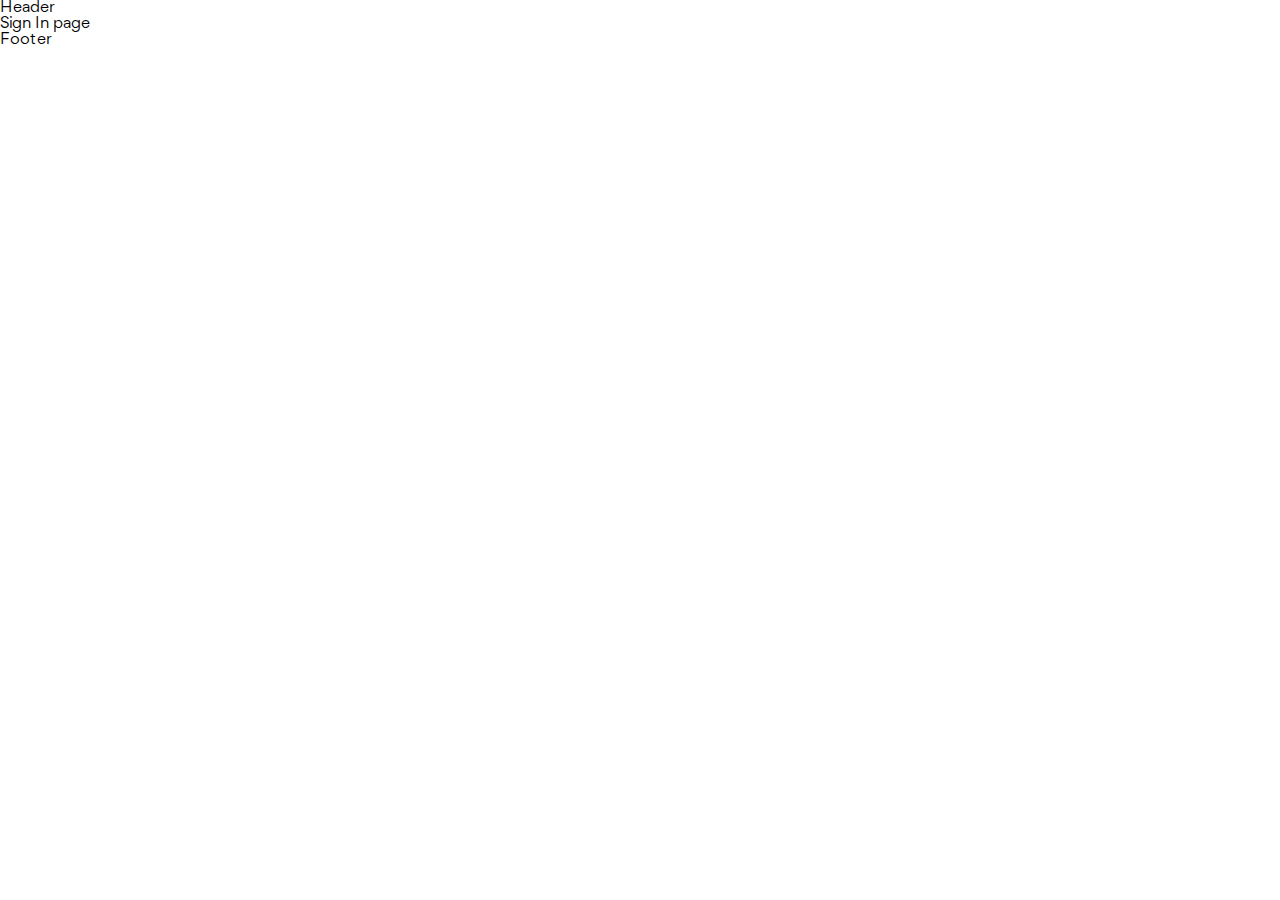
==== sign-in.html @ 7d045d47 "Tái sử dụng Header, Footer trong trang" ====
<!DOCTYPE html>
<html lang="en">
  <head>
    <meta charset="UTF-8" />
    <meta name="viewport" content="width=device-width, initial-scale=1.0" />
    <title>Sign In | Grocery Mart</title>

    <!-- Favicon -->
    <link
      rel="icon"
      type="image/png"
      href="./assets/favicon/favicon-96x96.png"
      sizes="96x96"
    />
    <link rel="icon" type="image/svg+xml" href="./assets/favicon/favicon.svg" />
    <link rel="shortcut icon" href="./assets/favicon/favicon.ico" />
    <link
      rel="apple-touch-icon"
      sizes="180x180"
      href="./assets/favicon/apple-touch-icon.png"
    />
    <link rel="manifest" href="./assets/favicon/site.webmanifest" />

    <!-- Fonts -->
    <link rel="stylesheet" href="./assets/fonts/stylesheet.css" />

    <!-- Styles -->
    <link rel="stylesheet" href="./assets/css/main.css" />

    <!-- Scripts -->
    <script src="./assets/js/scripts.js"></script>
  </head>
  <body>
    <!-- Header -->
    <header id="header"></header>
    <script>
      load('#header', './template/header.html')
    </script>

    <!-- Main -->
    <h1>Sign In page</h1>

    <!-- Footer -->
    <footer id="footer"></footer>
    <script>
      load('#footer', './template/footer.html')
    </script>
  </body>
</html>
---- assets/fonts/stylesheet.css ----
@font-face {
    font-family: 'Gordita';
    src: url('Gordita-Bold.woff2') format('woff2'),
        url('Gordita-Bold.woff') format('woff');
    font-weight: bold;
    font-style: normal;
    font-display: swap;
}

@font-face {
    font-family: 'Gordita';
    src: url('Gordita-Light.woff2') format('woff2'),
        url('Gordita-Light.woff') format('woff');
    font-weight: 300;
    font-style: normal;
    font-display: swap;
}

@font-face {
    font-family: 'Gordita';
    src: url('Gordita-BlackItalic.woff2') format('woff2'),
        url('Gordita-BlackItalic.woff') format('woff');
    font-weight: 900;
    font-style: italic;
    font-display: swap;
}

@font-face {
    font-family: 'Gordita';
    src: url('Gordita-Black.woff2') format('woff2'),
        url('Gordita-Black.woff') format('woff');
    font-weight: 900;
    font-style: normal;
    font-display: swap;
}

@font-face {
    font-family: 'Gordita';
    src: url('Gordita-BoldItalic.woff2') format('woff2'),
        url('Gordita-BoldItalic.woff') format('woff');
    font-weight: bold;
    font-style: italic;
    font-display: swap;
}

@font-face {
    font-family: 'Gordita';
    src: url('Gordita-MediumItalic.woff2') format('woff2'),
        url('Gordita-MediumItalic.woff') format('woff');
    font-weight: 500;
    font-style: italic;
    font-display: swap;
}

@font-face {
    font-family: 'Gordita';
    src: url('Gordita-Medium.woff2') format('woff2'),
        url('Gordita-Medium.woff') format('woff');
    font-weight: 500;
    font-style: normal;
    font-display: swap;
}

@font-face {
    font-family: 'Gordita';
    src: url('Gordita-LightItalic.woff2') format('woff2'),
        url('Gordita-LightItalic.woff') format('woff');
    font-weight: 300;
    font-style: italic;
    font-display: swap;
}

@font-face {
    font-family: 'Gordita';
    src: url('Gordita-Italic.woff2') format('woff2'),
        url('Gordita-Italic.woff') format('woff');
    font-weight: normal;
    font-style: italic;
    font-display: swap;
}

@font-face {
    font-family: 'Gordita';
    src: url('Gordita-Regular.woff2') format('woff2'),
        url('Gordita-Regular.woff') format('woff');
    font-weight: normal;
    font-style: normal;
    font-display: swap;
}
---- assets/css/main.css ----
html,
body,
div,
span,
applet,
object,
iframe,
h1,
h2,
h3,
h4,
h5,
h6,
p,
blockquote,
pre,
a,
abbr,
acronym,
address,
big,
cite,
code,
del,
dfn,
em,
img,
ins,
kbd,
q,
s,
samp,
small,
strike,
strong,
sub,
sup,
tt,
var,
b,
u,
i,
center,
dl,
dt,
dd,
ol,
ul,
li,
fieldset,
form,
label,
legend,
table,
caption,
tbody,
tfoot,
thead,
tr,
th,
td,
article,
aside,
canvas,
details,
embed,
figure,
figcaption,
footer,
header,
hgroup,
menu,
nav,
output,
ruby,
section,
summary,
time,
mark,
audio,
video {
  margin: 0;
  padding: 0;
  border: 0;
  font-size: 100%;
  font: inherit;
  vertical-align: baseline;
}

/* HTML5 display-role reset for older browsers */
article,
aside,
details,
figcaption,
figure,
footer,
header,
hgroup,
menu,
nav,
section {
  display: block;
}

body {
  line-height: 1;
}

ol,
ul {
  list-style: none;
}

blockquote,
q {
  quotes: none;
}

blockquote:before,
blockquote:after,
q:before,
q:after {
  content: "";
  content: none;
}

table {
  border-collapse: collapse;
  border-spacing: 0;
}

*,
::before,
::after {
  box-sizing: border-box;
}

html {
  font-size: 62.5%;
}

body {
  font-family: "Gordita", sans-serif;
  font-size: 1.6rem;
}

/*# sourceMappingURL=main.css.map */
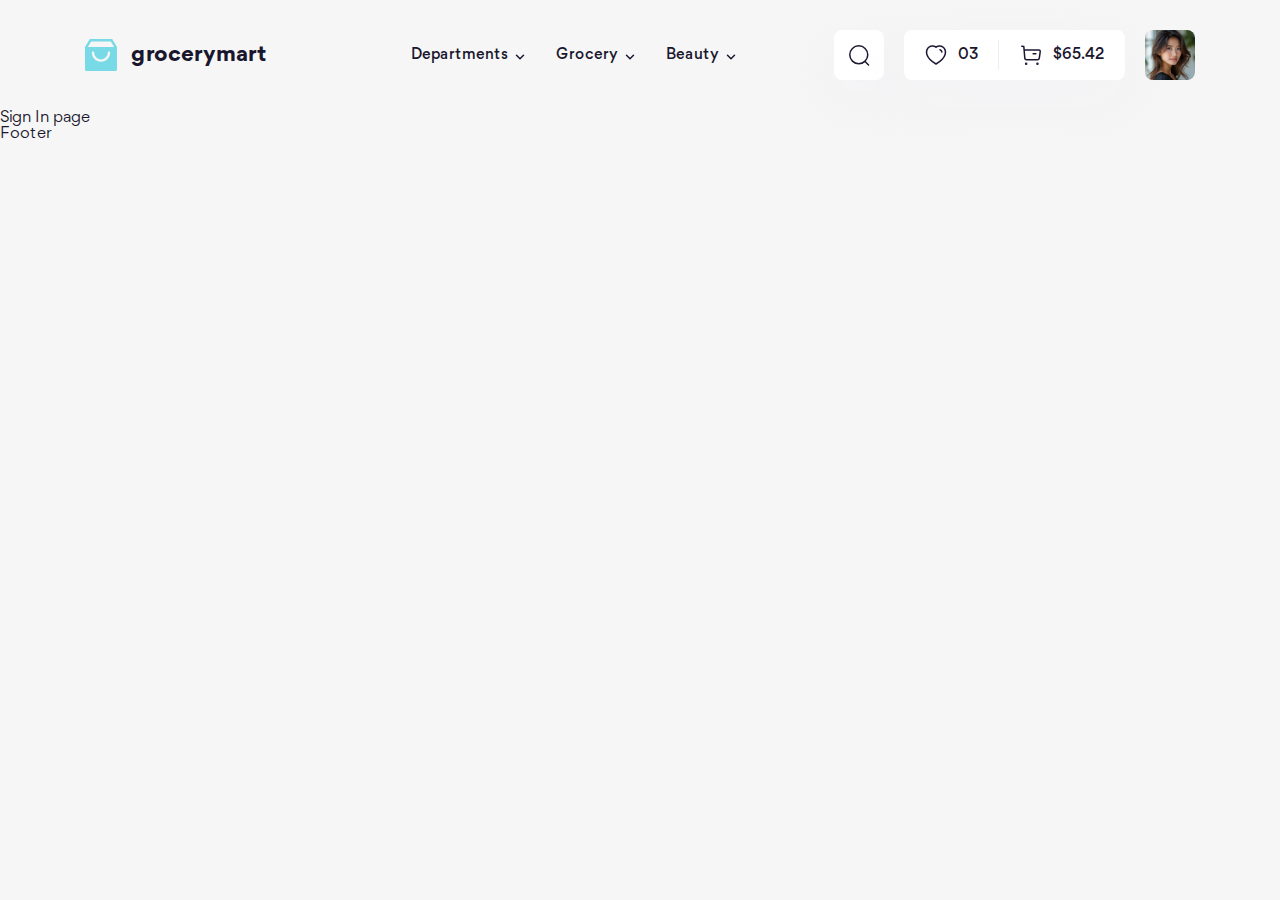
==== commit 982aaa1f: "Sửa các lỗi khi responsive Header" ====
--- a/sign-in.html
+++ b/sign-in.html
@@ -34,7 +34,7 @@
     <!-- Header -->
     <header id="header"></header>
     <script>
-      load('#header', './template/header.html')
+      load('#header', './templates/header.html')
     </script>
 
     <!-- Main -->
@@ -43,7 +43,7 @@
     <!-- Footer -->
     <footer id="footer"></footer>
     <script>
-      load('#footer', './template/footer.html')
+      load('#footer', './templates/footer.html')
     </script>
   </body>
 </html>
--- a/assets/css/main.css
+++ b/assets/css/main.css
@@ -142,6 +142,1234 @@
 body {
   font-family: "Gordita", sans-serif;
   font-size: 1.6rem;
+  color: var(--text-color);
+  background: var(--body-bg);
+}
+
+a {
+  color: inherit;
+  text-decoration: none;
+}
+
+button {
+  border: none;
+  outline: none;
+  background: transparent;
+}
+
+button,
+input,
+textarea,
+select {
+  font-family: inherit;
+  font-size: inherit;
+  color: inherit;
+}
+
+.icon {
+  filter: var(--icon-color);
+}
+
+.row > *, .container-fluid, .container {
+  padding-left: calc(var(--grid-gutter-x) * 0.5);
+  padding-right: calc(var(--grid-gutter-x) * 0.5);
+}
+
+.container-fluid, .container {
+  --grid-gutter-x: 30px;
+  --grid-gutter-y: 0;
+  width: 100%;
+  margin-left: auto;
+  margin-right: auto;
+}
+
+.row {
+  display: flex;
+  flex-wrap: wrap;
+  margin-top: calc(var(--grid-gutter-y) * -1);
+  margin-left: calc(var(--grid-gutter-x) * 0.5 * -1);
+  margin-right: calc(var(--grid-gutter-x) * 0.5 * -1);
+}
+.row > * {
+  margin-top: var(--grid-gutter-y);
+}
+
+.col {
+  flex: 1 0;
+}
+
+.row-cols-1 > * {
+  flex: 0 0 auto;
+  width: 100%;
+}
+
+.row-cols-2 > * {
+  flex: 0 0 auto;
+  width: 50%;
+}
+
+.row-cols-3 > * {
+  flex: 0 0 auto;
+  width: 33.3333333333%;
+}
+
+.row-cols-4 > * {
+  flex: 0 0 auto;
+  width: 25%;
+}
+
+.row-cols-5 > * {
+  flex: 0 0 auto;
+  width: 20%;
+}
+
+.row-cols-6 > * {
+  flex: 0 0 auto;
+  width: 16.6666666667%;
+}
+
+.col-1 {
+  flex: 0 0 auto;
+  width: 8.3333333333%;
+}
+
+.col-2 {
+  flex: 0 0 auto;
+  width: 16.6666666667%;
+}
+
+.col-3 {
+  flex: 0 0 auto;
+  width: 25%;
+}
+
+.col-4 {
+  flex: 0 0 auto;
+  width: 33.3333333333%;
+}
+
+.col-5 {
+  flex: 0 0 auto;
+  width: 41.6666666667%;
+}
+
+.col-6 {
+  flex: 0 0 auto;
+  width: 50%;
+}
+
+.col-7 {
+  flex: 0 0 auto;
+  width: 58.3333333333%;
+}
+
+.col-8 {
+  flex: 0 0 auto;
+  width: 66.6666666667%;
+}
+
+.col-9 {
+  flex: 0 0 auto;
+  width: 75%;
+}
+
+.col-10 {
+  flex: 0 0 auto;
+  width: 83.3333333333%;
+}
+
+.col-11 {
+  flex: 0 0 auto;
+  width: 91.6666666667%;
+}
+
+.col-12 {
+  flex: 0 0 auto;
+  width: 100%;
+}
+
+.offset-0 {
+  margin-left: 0;
+}
+
+.offset-1 {
+  margin-left: 8.3333333333%;
+}
+
+.offset-2 {
+  margin-left: 16.6666666667%;
+}
+
+.offset-3 {
+  margin-left: 25%;
+}
+
+.offset-4 {
+  margin-left: 33.3333333333%;
+}
+
+.offset-5 {
+  margin-left: 41.6666666667%;
+}
+
+.offset-6 {
+  margin-left: 50%;
+}
+
+.offset-7 {
+  margin-left: 58.3333333333%;
+}
+
+.offset-8 {
+  margin-left: 66.6666666667%;
+}
+
+.offset-9 {
+  margin-left: 75%;
+}
+
+.offset-10 {
+  margin-left: 83.3333333333%;
+}
+
+.offset-11 {
+  margin-left: 91.6666666667%;
+}
+
+.g-0,
+.gx-0 {
+  --grid-gutter-x: 0px;
+}
+
+.g-0,
+.gy-0 {
+  --grid-gutter-y: 0px;
+}
+
+.g-1,
+.gx-1 {
+  --grid-gutter-x: 7.5px;
+}
+
+.g-1,
+.gy-1 {
+  --grid-gutter-y: 7.5px;
+}
+
+.g-2,
+.gx-2 {
+  --grid-gutter-x: 15px;
+}
+
+.g-2,
+.gy-2 {
+  --grid-gutter-y: 15px;
+}
+
+.g-3,
+.gx-3 {
+  --grid-gutter-x: 30px;
+}
+
+.g-3,
+.gy-3 {
+  --grid-gutter-y: 30px;
+}
+
+.g-4,
+.gx-4 {
+  --grid-gutter-x: 45px;
+}
+
+.g-4,
+.gy-4 {
+  --grid-gutter-y: 45px;
+}
+
+.g-5,
+.gx-5 {
+  --grid-gutter-x: 90px;
+}
+
+.g-5,
+.gy-5 {
+  --grid-gutter-y: 90px;
+}
+
+@media (min-width: 576px) {
+  .container {
+    max-width: 540px;
+  }
+  .row-cols-sm-1 > * {
+    flex: 0 0 auto;
+    width: 100%;
+  }
+  .row-cols-sm-2 > * {
+    flex: 0 0 auto;
+    width: 50%;
+  }
+  .row-cols-sm-3 > * {
+    flex: 0 0 auto;
+    width: 33.3333333333%;
+  }
+  .row-cols-sm-4 > * {
+    flex: 0 0 auto;
+    width: 25%;
+  }
+  .row-cols-sm-5 > * {
+    flex: 0 0 auto;
+    width: 20%;
+  }
+  .row-cols-sm-6 > * {
+    flex: 0 0 auto;
+    width: 16.6666666667%;
+  }
+  .col-sm-1 {
+    flex: 0 0 auto;
+    width: 8.3333333333%;
+  }
+  .col-sm-2 {
+    flex: 0 0 auto;
+    width: 16.6666666667%;
+  }
+  .col-sm-3 {
+    flex: 0 0 auto;
+    width: 25%;
+  }
+  .col-sm-4 {
+    flex: 0 0 auto;
+    width: 33.3333333333%;
+  }
+  .col-sm-5 {
+    flex: 0 0 auto;
+    width: 41.6666666667%;
+  }
+  .col-sm-6 {
+    flex: 0 0 auto;
+    width: 50%;
+  }
+  .col-sm-7 {
+    flex: 0 0 auto;
+    width: 58.3333333333%;
+  }
+  .col-sm-8 {
+    flex: 0 0 auto;
+    width: 66.6666666667%;
+  }
+  .col-sm-9 {
+    flex: 0 0 auto;
+    width: 75%;
+  }
+  .col-sm-10 {
+    flex: 0 0 auto;
+    width: 83.3333333333%;
+  }
+  .col-sm-11 {
+    flex: 0 0 auto;
+    width: 91.6666666667%;
+  }
+  .col-sm-12 {
+    flex: 0 0 auto;
+    width: 100%;
+  }
+  .offset-sm-0 {
+    margin-left: 0;
+  }
+  .offset-sm-1 {
+    margin-left: 8.3333333333%;
+  }
+  .offset-sm-2 {
+    margin-left: 16.6666666667%;
+  }
+  .offset-sm-3 {
+    margin-left: 25%;
+  }
+  .offset-sm-4 {
+    margin-left: 33.3333333333%;
+  }
+  .offset-sm-5 {
+    margin-left: 41.6666666667%;
+  }
+  .offset-sm-6 {
+    margin-left: 50%;
+  }
+  .offset-sm-7 {
+    margin-left: 58.3333333333%;
+  }
+  .offset-sm-8 {
+    margin-left: 66.6666666667%;
+  }
+  .offset-sm-9 {
+    margin-left: 75%;
+  }
+  .offset-sm-10 {
+    margin-left: 83.3333333333%;
+  }
+  .offset-sm-11 {
+    margin-left: 91.6666666667%;
+  }
+  .g-sm-0,
+  .gx-sm-0 {
+    --grid-gutter-x: 0px;
+  }
+  .g-sm-0,
+  .gy-sm-0 {
+    --grid-gutter-y: 0px;
+  }
+  .g-sm-1,
+  .gx-sm-1 {
+    --grid-gutter-x: 7.5px;
+  }
+  .g-sm-1,
+  .gy-sm-1 {
+    --grid-gutter-y: 7.5px;
+  }
+  .g-sm-2,
+  .gx-sm-2 {
+    --grid-gutter-x: 15px;
+  }
+  .g-sm-2,
+  .gy-sm-2 {
+    --grid-gutter-y: 15px;
+  }
+  .g-sm-3,
+  .gx-sm-3 {
+    --grid-gutter-x: 30px;
+  }
+  .g-sm-3,
+  .gy-sm-3 {
+    --grid-gutter-y: 30px;
+  }
+  .g-sm-4,
+  .gx-sm-4 {
+    --grid-gutter-x: 45px;
+  }
+  .g-sm-4,
+  .gy-sm-4 {
+    --grid-gutter-y: 45px;
+  }
+  .g-sm-5,
+  .gx-sm-5 {
+    --grid-gutter-x: 90px;
+  }
+  .g-sm-5,
+  .gy-sm-5 {
+    --grid-gutter-y: 90px;
+  }
+}
+@media (min-width: 768px) {
+  .container {
+    max-width: 720px;
+  }
+  .row-cols-md-1 > * {
+    flex: 0 0 auto;
+    width: 100%;
+  }
+  .row-cols-md-2 > * {
+    flex: 0 0 auto;
+    width: 50%;
+  }
+  .row-cols-md-3 > * {
+    flex: 0 0 auto;
+    width: 33.3333333333%;
+  }
+  .row-cols-md-4 > * {
+    flex: 0 0 auto;
+    width: 25%;
+  }
+  .row-cols-md-5 > * {
+    flex: 0 0 auto;
+    width: 20%;
+  }
+  .row-cols-md-6 > * {
+    flex: 0 0 auto;
+    width: 16.6666666667%;
+  }
+  .col-md-1 {
+    flex: 0 0 auto;
+    width: 8.3333333333%;
+  }
+  .col-md-2 {
+    flex: 0 0 auto;
+    width: 16.6666666667%;
+  }
+  .col-md-3 {
+    flex: 0 0 auto;
+    width: 25%;
+  }
+  .col-md-4 {
+    flex: 0 0 auto;
+    width: 33.3333333333%;
+  }
+  .col-md-5 {
+    flex: 0 0 auto;
+    width: 41.6666666667%;
+  }
+  .col-md-6 {
+    flex: 0 0 auto;
+    width: 50%;
+  }
+  .col-md-7 {
+    flex: 0 0 auto;
+    width: 58.3333333333%;
+  }
+  .col-md-8 {
+    flex: 0 0 auto;
+    width: 66.6666666667%;
+  }
+  .col-md-9 {
+    flex: 0 0 auto;
+    width: 75%;
+  }
+  .col-md-10 {
+    flex: 0 0 auto;
+    width: 83.3333333333%;
+  }
+  .col-md-11 {
+    flex: 0 0 auto;
+    width: 91.6666666667%;
+  }
+  .col-md-12 {
+    flex: 0 0 auto;
+    width: 100%;
+  }
+  .offset-md-0 {
+    margin-left: 0;
+  }
+  .offset-md-1 {
+    margin-left: 8.3333333333%;
+  }
+  .offset-md-2 {
+    margin-left: 16.6666666667%;
+  }
+  .offset-md-3 {
+    margin-left: 25%;
+  }
+  .offset-md-4 {
+    margin-left: 33.3333333333%;
+  }
+  .offset-md-5 {
+    margin-left: 41.6666666667%;
+  }
+  .offset-md-6 {
+    margin-left: 50%;
+  }
+  .offset-md-7 {
+    margin-left: 58.3333333333%;
+  }
+  .offset-md-8 {
+    margin-left: 66.6666666667%;
+  }
+  .offset-md-9 {
+    margin-left: 75%;
+  }
+  .offset-md-10 {
+    margin-left: 83.3333333333%;
+  }
+  .offset-md-11 {
+    margin-left: 91.6666666667%;
+  }
+  .g-md-0,
+  .gx-md-0 {
+    --grid-gutter-x: 0px;
+  }
+  .g-md-0,
+  .gy-md-0 {
+    --grid-gutter-y: 0px;
+  }
+  .g-md-1,
+  .gx-md-1 {
+    --grid-gutter-x: 7.5px;
+  }
+  .g-md-1,
+  .gy-md-1 {
+    --grid-gutter-y: 7.5px;
+  }
+  .g-md-2,
+  .gx-md-2 {
+    --grid-gutter-x: 15px;
+  }
+  .g-md-2,
+  .gy-md-2 {
+    --grid-gutter-y: 15px;
+  }
+  .g-md-3,
+  .gx-md-3 {
+    --grid-gutter-x: 30px;
+  }
+  .g-md-3,
+  .gy-md-3 {
+    --grid-gutter-y: 30px;
+  }
+  .g-md-4,
+  .gx-md-4 {
+    --grid-gutter-x: 45px;
+  }
+  .g-md-4,
+  .gy-md-4 {
+    --grid-gutter-y: 45px;
+  }
+  .g-md-5,
+  .gx-md-5 {
+    --grid-gutter-x: 90px;
+  }
+  .g-md-5,
+  .gy-md-5 {
+    --grid-gutter-y: 90px;
+  }
+}
+@media (min-width: 992px) {
+  .container {
+    max-width: 960px;
+  }
+  .row-cols-lg-1 > * {
+    flex: 0 0 auto;
+    width: 100%;
+  }
+  .row-cols-lg-2 > * {
+    flex: 0 0 auto;
+    width: 50%;
+  }
+  .row-cols-lg-3 > * {
+    flex: 0 0 auto;
+    width: 33.3333333333%;
+  }
+  .row-cols-lg-4 > * {
+    flex: 0 0 auto;
+    width: 25%;
+  }
+  .row-cols-lg-5 > * {
+    flex: 0 0 auto;
+    width: 20%;
+  }
+  .row-cols-lg-6 > * {
+    flex: 0 0 auto;
+    width: 16.6666666667%;
+  }
+  .col-lg-1 {
+    flex: 0 0 auto;
+    width: 8.3333333333%;
+  }
+  .col-lg-2 {
+    flex: 0 0 auto;
+    width: 16.6666666667%;
+  }
+  .col-lg-3 {
+    flex: 0 0 auto;
+    width: 25%;
+  }
+  .col-lg-4 {
+    flex: 0 0 auto;
+    width: 33.3333333333%;
+  }
+  .col-lg-5 {
+    flex: 0 0 auto;
+    width: 41.6666666667%;
+  }
+  .col-lg-6 {
+    flex: 0 0 auto;
+    width: 50%;
+  }
+  .col-lg-7 {
+    flex: 0 0 auto;
+    width: 58.3333333333%;
+  }
+  .col-lg-8 {
+    flex: 0 0 auto;
+    width: 66.6666666667%;
+  }
+  .col-lg-9 {
+    flex: 0 0 auto;
+    width: 75%;
+  }
+  .col-lg-10 {
+    flex: 0 0 auto;
+    width: 83.3333333333%;
+  }
+  .col-lg-11 {
+    flex: 0 0 auto;
+    width: 91.6666666667%;
+  }
+  .col-lg-12 {
+    flex: 0 0 auto;
+    width: 100%;
+  }
+  .offset-lg-0 {
+    margin-left: 0;
+  }
+  .offset-lg-1 {
+    margin-left: 8.3333333333%;
+  }
+  .offset-lg-2 {
+    margin-left: 16.6666666667%;
+  }
+  .offset-lg-3 {
+    margin-left: 25%;
+  }
+  .offset-lg-4 {
+    margin-left: 33.3333333333%;
+  }
+  .offset-lg-5 {
+    margin-left: 41.6666666667%;
+  }
+  .offset-lg-6 {
+    margin-left: 50%;
+  }
+  .offset-lg-7 {
+    margin-left: 58.3333333333%;
+  }
+  .offset-lg-8 {
+    margin-left: 66.6666666667%;
+  }
+  .offset-lg-9 {
+    margin-left: 75%;
+  }
+  .offset-lg-10 {
+    margin-left: 83.3333333333%;
+  }
+  .offset-lg-11 {
+    margin-left: 91.6666666667%;
+  }
+  .g-lg-0,
+  .gx-lg-0 {
+    --grid-gutter-x: 0px;
+  }
+  .g-lg-0,
+  .gy-lg-0 {
+    --grid-gutter-y: 0px;
+  }
+  .g-lg-1,
+  .gx-lg-1 {
+    --grid-gutter-x: 7.5px;
+  }
+  .g-lg-1,
+  .gy-lg-1 {
+    --grid-gutter-y: 7.5px;
+  }
+  .g-lg-2,
+  .gx-lg-2 {
+    --grid-gutter-x: 15px;
+  }
+  .g-lg-2,
+  .gy-lg-2 {
+    --grid-gutter-y: 15px;
+  }
+  .g-lg-3,
+  .gx-lg-3 {
+    --grid-gutter-x: 30px;
+  }
+  .g-lg-3,
+  .gy-lg-3 {
+    --grid-gutter-y: 30px;
+  }
+  .g-lg-4,
+  .gx-lg-4 {
+    --grid-gutter-x: 45px;
+  }
+  .g-lg-4,
+  .gy-lg-4 {
+    --grid-gutter-y: 45px;
+  }
+  .g-lg-5,
+  .gx-lg-5 {
+    --grid-gutter-x: 90px;
+  }
+  .g-lg-5,
+  .gy-lg-5 {
+    --grid-gutter-y: 90px;
+  }
+}
+@media (min-width: 1200px) {
+  .container {
+    max-width: 1140px;
+  }
+  .row-cols-xl-1 > * {
+    flex: 0 0 auto;
+    width: 100%;
+  }
+  .row-cols-xl-2 > * {
+    flex: 0 0 auto;
+    width: 50%;
+  }
+  .row-cols-xl-3 > * {
+    flex: 0 0 auto;
+    width: 33.3333333333%;
+  }
+  .row-cols-xl-4 > * {
+    flex: 0 0 auto;
+    width: 25%;
+  }
+  .row-cols-xl-5 > * {
+    flex: 0 0 auto;
+    width: 20%;
+  }
+  .row-cols-xl-6 > * {
+    flex: 0 0 auto;
+    width: 16.6666666667%;
+  }
+  .col-xl-1 {
+    flex: 0 0 auto;
+    width: 8.3333333333%;
+  }
+  .col-xl-2 {
+    flex: 0 0 auto;
+    width: 16.6666666667%;
+  }
+  .col-xl-3 {
+    flex: 0 0 auto;
+    width: 25%;
+  }
+  .col-xl-4 {
+    flex: 0 0 auto;
+    width: 33.3333333333%;
+  }
+  .col-xl-5 {
+    flex: 0 0 auto;
+    width: 41.6666666667%;
+  }
+  .col-xl-6 {
+    flex: 0 0 auto;
+    width: 50%;
+  }
+  .col-xl-7 {
+    flex: 0 0 auto;
+    width: 58.3333333333%;
+  }
+  .col-xl-8 {
+    flex: 0 0 auto;
+    width: 66.6666666667%;
+  }
+  .col-xl-9 {
+    flex: 0 0 auto;
+    width: 75%;
+  }
+  .col-xl-10 {
+    flex: 0 0 auto;
+    width: 83.3333333333%;
+  }
+  .col-xl-11 {
+    flex: 0 0 auto;
+    width: 91.6666666667%;
+  }
+  .col-xl-12 {
+    flex: 0 0 auto;
+    width: 100%;
+  }
+  .offset-xl-0 {
+    margin-left: 0;
+  }
+  .offset-xl-1 {
+    margin-left: 8.3333333333%;
+  }
+  .offset-xl-2 {
+    margin-left: 16.6666666667%;
+  }
+  .offset-xl-3 {
+    margin-left: 25%;
+  }
+  .offset-xl-4 {
+    margin-left: 33.3333333333%;
+  }
+  .offset-xl-5 {
+    margin-left: 41.6666666667%;
+  }
+  .offset-xl-6 {
+    margin-left: 50%;
+  }
+  .offset-xl-7 {
+    margin-left: 58.3333333333%;
+  }
+  .offset-xl-8 {
+    margin-left: 66.6666666667%;
+  }
+  .offset-xl-9 {
+    margin-left: 75%;
+  }
+  .offset-xl-10 {
+    margin-left: 83.3333333333%;
+  }
+  .offset-xl-11 {
+    margin-left: 91.6666666667%;
+  }
+  .g-xl-0,
+  .gx-xl-0 {
+    --grid-gutter-x: 0px;
+  }
+  .g-xl-0,
+  .gy-xl-0 {
+    --grid-gutter-y: 0px;
+  }
+  .g-xl-1,
+  .gx-xl-1 {
+    --grid-gutter-x: 7.5px;
+  }
+  .g-xl-1,
+  .gy-xl-1 {
+    --grid-gutter-y: 7.5px;
+  }
+  .g-xl-2,
+  .gx-xl-2 {
+    --grid-gutter-x: 15px;
+  }
+  .g-xl-2,
+  .gy-xl-2 {
+    --grid-gutter-y: 15px;
+  }
+  .g-xl-3,
+  .gx-xl-3 {
+    --grid-gutter-x: 30px;
+  }
+  .g-xl-3,
+  .gy-xl-3 {
+    --grid-gutter-y: 30px;
+  }
+  .g-xl-4,
+  .gx-xl-4 {
+    --grid-gutter-x: 45px;
+  }
+  .g-xl-4,
+  .gy-xl-4 {
+    --grid-gutter-y: 45px;
+  }
+  .g-xl-5,
+  .gx-xl-5 {
+    --grid-gutter-x: 90px;
+  }
+  .g-xl-5,
+  .gy-xl-5 {
+    --grid-gutter-y: 90px;
+  }
+}
+@media (min-width: 1400px) {
+  .container {
+    max-width: 1370px;
+  }
+  .row-cols-xxl-1 > * {
+    flex: 0 0 auto;
+    width: 100%;
+  }
+  .row-cols-xxl-2 > * {
+    flex: 0 0 auto;
+    width: 50%;
+  }
+  .row-cols-xxl-3 > * {
+    flex: 0 0 auto;
+    width: 33.3333333333%;
+  }
+  .row-cols-xxl-4 > * {
+    flex: 0 0 auto;
+    width: 25%;
+  }
+  .row-cols-xxl-5 > * {
+    flex: 0 0 auto;
+    width: 20%;
+  }
+  .row-cols-xxl-6 > * {
+    flex: 0 0 auto;
+    width: 16.6666666667%;
+  }
+  .col-xxl-1 {
+    flex: 0 0 auto;
+    width: 8.3333333333%;
+  }
+  .col-xxl-2 {
+    flex: 0 0 auto;
+    width: 16.6666666667%;
+  }
+  .col-xxl-3 {
+    flex: 0 0 auto;
+    width: 25%;
+  }
+  .col-xxl-4 {
+    flex: 0 0 auto;
+    width: 33.3333333333%;
+  }
+  .col-xxl-5 {
+    flex: 0 0 auto;
+    width: 41.6666666667%;
+  }
+  .col-xxl-6 {
+    flex: 0 0 auto;
+    width: 50%;
+  }
+  .col-xxl-7 {
+    flex: 0 0 auto;
+    width: 58.3333333333%;
+  }
+  .col-xxl-8 {
+    flex: 0 0 auto;
+    width: 66.6666666667%;
+  }
+  .col-xxl-9 {
+    flex: 0 0 auto;
+    width: 75%;
+  }
+  .col-xxl-10 {
+    flex: 0 0 auto;
+    width: 83.3333333333%;
+  }
+  .col-xxl-11 {
+    flex: 0 0 auto;
+    width: 91.6666666667%;
+  }
+  .col-xxl-12 {
+    flex: 0 0 auto;
+    width: 100%;
+  }
+  .offset-xxl-0 {
+    margin-left: 0;
+  }
+  .offset-xxl-1 {
+    margin-left: 8.3333333333%;
+  }
+  .offset-xxl-2 {
+    margin-left: 16.6666666667%;
+  }
+  .offset-xxl-3 {
+    margin-left: 25%;
+  }
+  .offset-xxl-4 {
+    margin-left: 33.3333333333%;
+  }
+  .offset-xxl-5 {
+    margin-left: 41.6666666667%;
+  }
+  .offset-xxl-6 {
+    margin-left: 50%;
+  }
+  .offset-xxl-7 {
+    margin-left: 58.3333333333%;
+  }
+  .offset-xxl-8 {
+    margin-left: 66.6666666667%;
+  }
+  .offset-xxl-9 {
+    margin-left: 75%;
+  }
+  .offset-xxl-10 {
+    margin-left: 83.3333333333%;
+  }
+  .offset-xxl-11 {
+    margin-left: 91.6666666667%;
+  }
+  .g-xxl-0,
+  .gx-xxl-0 {
+    --grid-gutter-x: 0px;
+  }
+  .g-xxl-0,
+  .gy-xxl-0 {
+    --grid-gutter-y: 0px;
+  }
+  .g-xxl-1,
+  .gx-xxl-1 {
+    --grid-gutter-x: 7.5px;
+  }
+  .g-xxl-1,
+  .gy-xxl-1 {
+    --grid-gutter-y: 7.5px;
+  }
+  .g-xxl-2,
+  .gx-xxl-2 {
+    --grid-gutter-x: 15px;
+  }
+  .g-xxl-2,
+  .gy-xxl-2 {
+    --grid-gutter-y: 15px;
+  }
+  .g-xxl-3,
+  .gx-xxl-3 {
+    --grid-gutter-x: 30px;
+  }
+  .g-xxl-3,
+  .gy-xxl-3 {
+    --grid-gutter-y: 30px;
+  }
+  .g-xxl-4,
+  .gx-xxl-4 {
+    --grid-gutter-x: 45px;
+  }
+  .g-xxl-4,
+  .gy-xxl-4 {
+    --grid-gutter-y: 45px;
+  }
+  .g-xxl-5,
+  .gx-xxl-5 {
+    --grid-gutter-x: 90px;
+  }
+  .g-xxl-5,
+  .gy-xxl-5 {
+    --grid-gutter-y: 90px;
+  }
+}
+html {
+  --text-color: #1a162e;
+  --icon-color: brightness(0) saturate(100%) invert(9%) sepia(7%)
+    saturate(6018%) hue-rotate(212deg) brightness(89%) contrast(95%);
+  --body-bg: #f6f6f6;
+  --header-bg-color: #eee;
+  --top-act-group-bg-color: #fff;
+  --top-act-group-shadow: rgba(237, 237, 246, 0.2);
+  --top-act-group-separate: #ededf6;
+}
+@media (max-width: 991.98px) {
+  html {
+    --header-bg-color: #fff;
+  }
+}
+
+html.dark {
+  --text-color: #fff;
+  --icon-color: brightness(0) saturate(100%) invert(100%) sepia(100%)
+    saturate(0%) hue-rotate(36deg) brightness(103%) contrast(102%);
+  --body-bg: #292e39;
+  --header-bg-color: #171c28;
+  --top-act-group-bg-color: #292e39;
+  --top-act-group-shadow: rgba(0, 0, 0, 0.2);
+  --top-act-group-separate: #ededf6;
+}
+
+.top-act__btn, .top-act__group, .top-act, .navbar__link, .navbar__list, .top-bar {
+  display: flex;
+  align-items: center;
+}
+
+.header {
+  background: var(--header-bg-color);
+}
+
+.top-bar {
+  padding: 30px 0;
+}
+@media (max-width: 991.98px) {
+  .top-bar {
+    padding: 20px 0;
+  }
+}
+@media (max-width: 575.98px) {
+  .top-bar {
+    padding: 16px 0;
+    justify-content: space-between;
+  }
+}
+.top-bar__more {
+  display: none;
+}
+@media (max-width: 991.98px) {
+  .top-bar__more {
+    display: block;
+  }
+}
+
+.navbar {
+  margin-left: 144px;
+}
+@media (max-width: 1199.98px) {
+  .navbar {
+    margin-left: 50px;
+  }
+}
+@media (max-width: 991.98px) {
+  .navbar {
+    display: none;
+  }
+}
+.navbar__list {
+  gap: 30px;
+}
+.navbar__link {
+  gap: 6px;
+  font-size: 1.5rem;
+  font-weight: 500;
+  line-height: 1.4666666667;
+}
+.navbar__arrow {
+  margin-top: 3px;
+}
+
+.top-act {
+  gap: 20px;
+  margin-left: auto;
+}
+@media (max-width: 575.98px) {
+  .top-act {
+    margin-left: 0;
+  }
+}
+.top-act__group {
+  min-width: 50px;
+  height: 50px;
+  border-radius: 8px;
+  background: var(--top-act-group-bg-color);
+  box-shadow: 0px 20px 60px 10px var(--top-act-group-shadow);
+}
+@media (max-width: 767.98px) {
+  .top-act__group {
+    display: none;
+  }
+}
+@media (max-width: 991.98px) {
+  .top-act__group--single {
+    display: none;
+  }
+}
+.top-act__group--single .top-act__btn {
+  padding: 13px;
+}
+.top-act__btn {
+  padding: 13px 20px;
+  gap: 10px;
+  cursor: pointer;
+}
+.top-act__title {
+  font-size: 1.5rem;
+  font-weight: 500;
+  line-height: 1.4666666667;
+}
+.top-act__separate {
+  width: 1px;
+  height: 30px;
+  background: var(--top-act-group-separate);
+}
+.top-act__avatar {
+  display: block;
+  width: 50px;
+  height: 50px;
+  border-radius: 8px;
+  object-fit: cover;
+  cursor: pointer;
+}
+
+.logo {
+  display: flex;
+  align-items: center;
+  gap: 14px;
+}
+@media (max-width: 991.98px) {
+  .logo {
+    gap: 10px;
+    margin-left: 40px;
+  }
+}
+@media (max-width: 575.98px) {
+  .logo {
+    margin-left: 0;
+  }
+}
+.logo__title {
+  color: var(--text-color);
+  font-size: 2.2rem;
+  font-weight: 700;
+  line-height: 1.4545454545;
+}
+@media (max-width: 991.98px) {
+  .logo__title {
+    font-size: 1.8rem;
+  }
+}
+@media (max-width: 991.98px) {
+  .logo__img {
+    width: 24px;
+  }
 }
 
 /*# sourceMappingURL=main.css.map */
